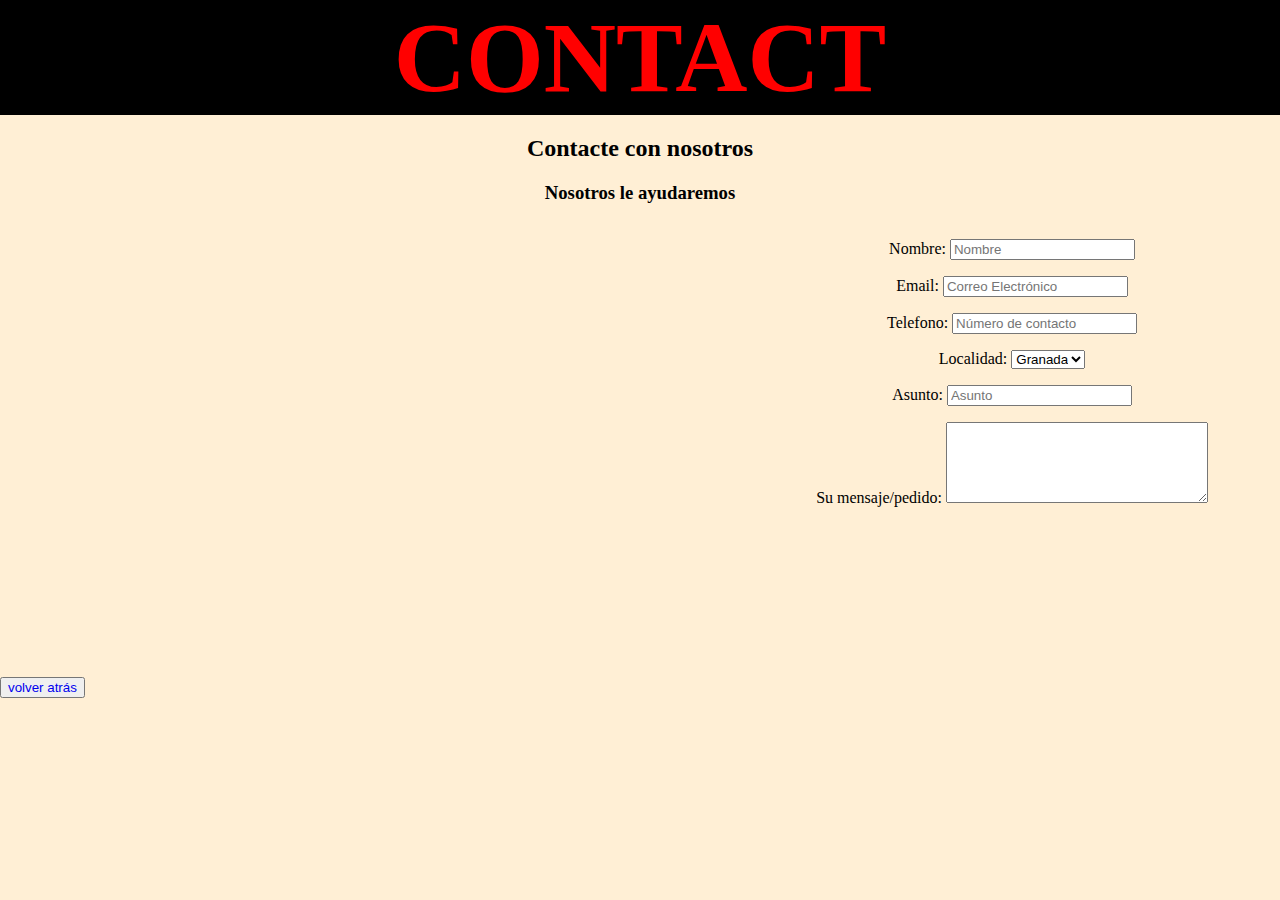
==== Projec_Huevos/contacto.html @ 1d6ec2ca "Proeyecto web" ====
<!doctype html>
<html class="no-js" lang="">

<head>
  <meta charset="utf-8">
  <title></title>
  <meta name="description" content="">
  <meta name="viewport" content="width=device-width, initial-scale=1">

  <meta property="og:title" content="">
  <meta property="og:type" content="">
  <meta property="og:url" content="">
  <meta property="og:image" content="">

  <link rel="manifest" href="site.webmanifest">
  <link rel="apple-touch-icon" href="icon.png">

  <link rel="stylesheet" href="css/css.css">

  <meta name="theme-color" content="#fafafa">
</head>

<header>

<h1>CONTACT</h1>

</header>

<body class="contactoBody">

  <h2>Contacte con nosotros</h2>
  <h3>Nosotros le ayudaremos</h3>

  <section>

    <div>
      <iframe src="https://www.google.com/maps/embed?pb=!1m18!1m12!1m3!1d3194.803157463054!2d-4.102521485396604!3d36.79926967545312!2m3!1f0!2f0!3f0!3m2!1i1024!2i768!4f13.1!3m3!1m2!1s0xd724731e3e2d03b%3A0x832642df2ccfcf02!2sAvicola%20El%20Pinar!5e0!3m2!1ses!2ses!4v1678643841721!5m2!1ses!2ses" width="600" height="450" style="border:0;" allowfullscreen="" loading="lazy" referrerpolicy="no-referrer-when-downgrade"></iframe>
    </div>
    
    <div>
      <form action="">
        <p>Nombre: <input type="text" placeholder="Nombre"></p>
        <p>Email: <input type="email" name="" id="" placeholder="Correo Electrónico"></p>
        <p>Telefono: <input type="number" placeholder="Número de contacto"></p>
        <p>Localidad: <select name="" id="">
          <option value="">Granada</option>
          <option value="">Almeria</option>
          <option value="">Malaga</option>
          <option value="">Cádiz</option>
          <option value="">Cordoba</option>
          <option value="">Otro</option>
        </select></p>
        <p>Asunto: <input type="text" placeholder="Asunto"></p>
        <p>Su mensaje/pedido: <textarea name="" id="" cols="30" rows="5"></textarea></p>
    
      </form>
    </div>
    
  </section>
  
</body>

<footer>
  <button><a href="index.html">volver atrás</a></button>
</footer>


</html>
---- Projec_Huevos/css/css.css ----
@font-face {
  font-family: 'icomoon';
  src:  url('../fonts/icomoon.eot?ui1rhn');
  src:  url('../fonts/icomoon.eot?ui1rhn#iefix') format('embedded-opentype'),
    url('../fonts/icomoon.ttf?ui1rhn') format('truetype'),
    url('../fonts/icomoon.woff?ui1rhn') format('woff'),
    url('../fonts/icomoon.svg?ui1rhn#icomoon') format('svg');
  font-weight: normal;
  font-style: normal;
  font-display: block;
}

[class^="icon-"], [class*=" icon-"] {
  /* use !important to prevent issues with browser extensions that change fonts */
  font-family: 'icomoon' !important;
  speak: never;
  font-style: normal;
  font-weight: normal;
  font-variant: normal;
  text-transform: none;
  line-height: 1;

  /* Better Font Rendering =========== */
  -webkit-font-smoothing: antialiased;
  -moz-osx-font-smoothing: grayscale;
}

.icon-cart:before {
  content: "\e93a";
}

body{
  margin: 0;
}



h1{
  margin-top: 0; 
  margin-bottom: 0;
  color: red;
   align-content:center;
   text-align: center;
   font-size: 100px;
}

.container1{

  background-color: #ccc;

}

header{
   background-color: black;
   margin: 0;
   width: 100%;
}

 
  .container1 ul {
    display: grid;
   padding-left: 0;
   margin-top: 0;
   margin-left: 0;
   margin-right: 0;
   margin-bottom: 0;
   grid-template-columns: auto auto auto auto auto;
  
 }
  .container1 li{
  display: inline-block;
 }
 

 
 .container1 li a{
   color: white;
   text-decoration: none;
   text-transform: uppercase;
   background-color: black;
   padding: .5em 1em;
   display: block;
 }
 

 
 nav li a:hover {
   background-color: red;
 }



 
 
 .fotoresumen{

  display: grid;
  grid-template-columns: auto auto;
  
  height: 500px;
  
 }


 div#gallina{

      width: 100%;
      height: 500px;
      
}


 #gallina img{
 
  width: 100%;
  height: 100%;
 }

 article.resumen{

  border-radius: 2px;
  box-sizing: 500px;
  
  height: 500px;
  background-color: papayawhip;
  
  border: 1px solid black;

 }

 .resumen{
  margin:0;
 }

 .resumen p{
  margin: 15px;
  padding-left: 40px;
  padding-right: 40px;
  
 }

 .resumen h2{
  text-align: center;
  font-style: italic;
 }

.contenedor2{
  width: 100%;
  
  background: papayawhip;
}

.contenedor2 ul{
  margin-top: 0;
  display: grid;
  grid-template-columns: auto auto auto;
  width: 1200px;
}

.contenedor2 li{
  text-transform: uppercase;
  display: block;
  border: 1px solid;
  width: auto;
  height: 100px;
  display: flex;
  justify-content: center;
  align-items: center;
  background-color: black;


}
.contenedor2 li:hover{
  background-color: red;
}


.contenedor2 a{
  text-decoration: none;
  color: white;


}

.infocontact{
  margin-left: 60px;
}

footer{
  display: flex;
  justify-content: flex-start;
}

footer aside+aside{
  margin-left: 200px;
}

aside div.avisoLegal{
  width: 250px;
  height:120px;
  margin-bottom: 30px;
}
aside img{
  width: 100%;
  height: 100%;
}

span{
  margin: 0;
}

.qs{
  display: grid;
  grid-template-columns: auto auto;

  margin: 30px;
}

.qs div{
  margin-top: 0;
  background-color: papayawhip;
  border: 1px solid black;
}

.qs div+div{
  margin-left: 30px;
}

.qs div p{
  margin: 10px;
  text-align: center;
  justify-items:baseline;
  
}

.bodyqs{
  background-color: bisque;
}

.qs div{
  height: 407px;
}

.servicios{
  background-color: papayawhip;
}

.servicios div{
  margin: 40px;
}

.contactoBody{
  background-color: papayawhip;
}

.contactoBody h2{
  text-align: center;
}
.contactoBody h3{
  text-align: center;
}

.contactoBody form{
  text-align: center;
}

.contactoBody section{
  display: grid;
  grid-template-columns: auto auto;
}

button a{
  text-decoration: none;
}

.bodyProduccionPropia{
  align-items: center;
  background-color: papayawhip;
}

.bodyProduccionPropia div{
  margin-top: 70px;
  text-align: center;
}




h2{
  vertical-align: baseline;
  text-align: center;
}

h3{
  vertical-align: baseline;
  text-align: center;
}



.ventashuevoscamperos{
  margin-left: 480px;
}

.paisa{
  margin-left: 480px;
}

.bodyproductos{
  background-color: papayawhip;
}

.huevoscamperos{
  width: 500px; 
  height: 100px; 
  margin: 0 auto;
}

.huevoscamperos th{
  color: black; 
   
  font-size: 18px; 
  line-height: 22px; 
  text-align: center;
}

.ventahuevoscamperos{
  width: 500px; 
  height: 200px; 
  margin: 0 auto;
}

article{
  margin-left: 20px;
  margin-right: 20px;
}

.carrito{
  background-color: papayawhip;
  display: grid;
  grid-template-columns: auto;
}

.carrito table{
  margin-left: 40px;
  margin-right: 40px;
  margin-top: 40px;
  margin-bottom: 40px;
}

.carrito td{
  height: 60px;
  text-align: center;
}

.comprar{
  position: absolute;
  margin-left: 1200px;
}
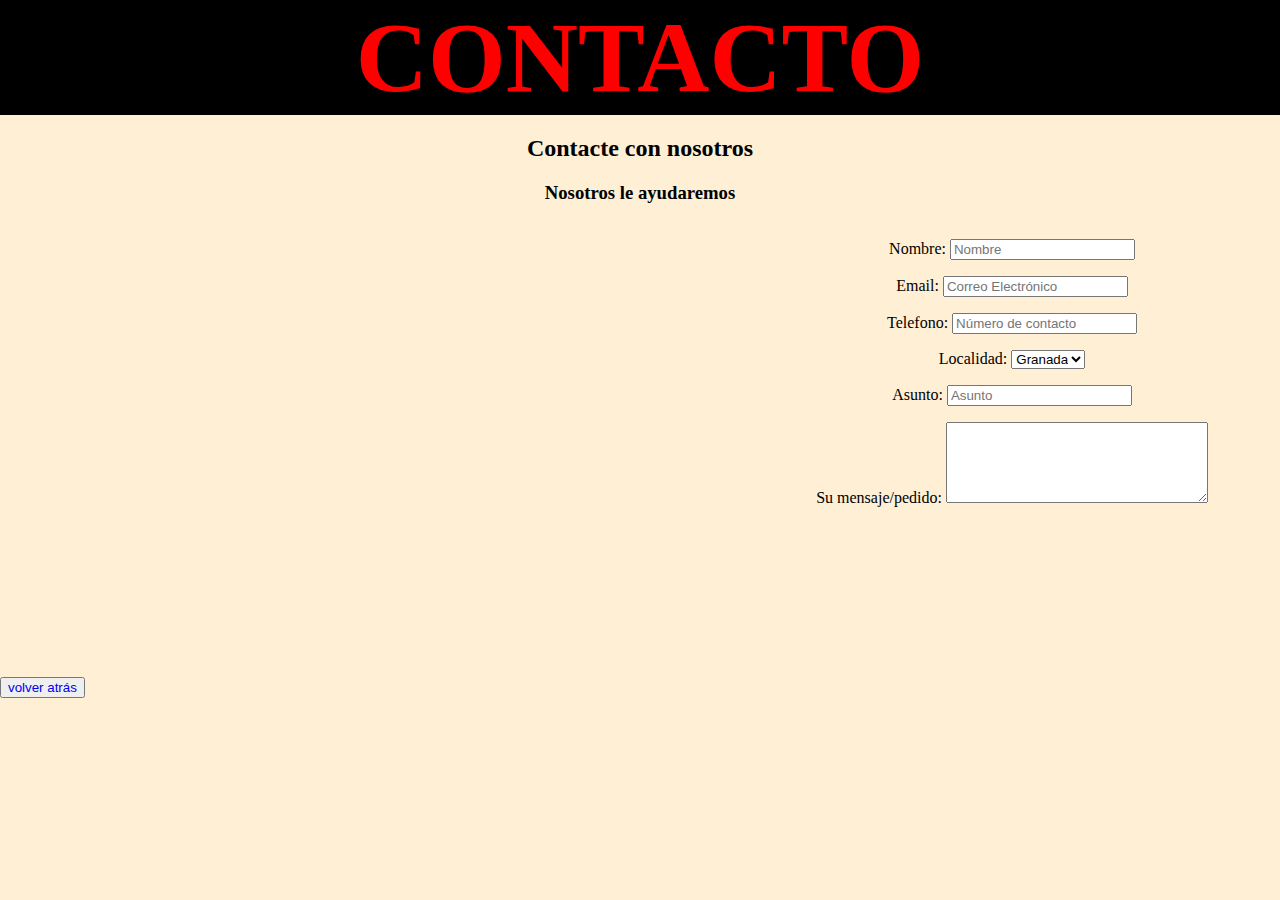
==== commit 7ebe6d16: "correccion de contacto.html" ====
--- a/Projec_Huevos/contacto.html
+++ b/Projec_Huevos/contacto.html
@@ -22,7 +22,7 @@
 
 <header>
 
-<h1>CONTACT</h1>
+<h1>CONTACTO</h1>
 
 </header>
 
